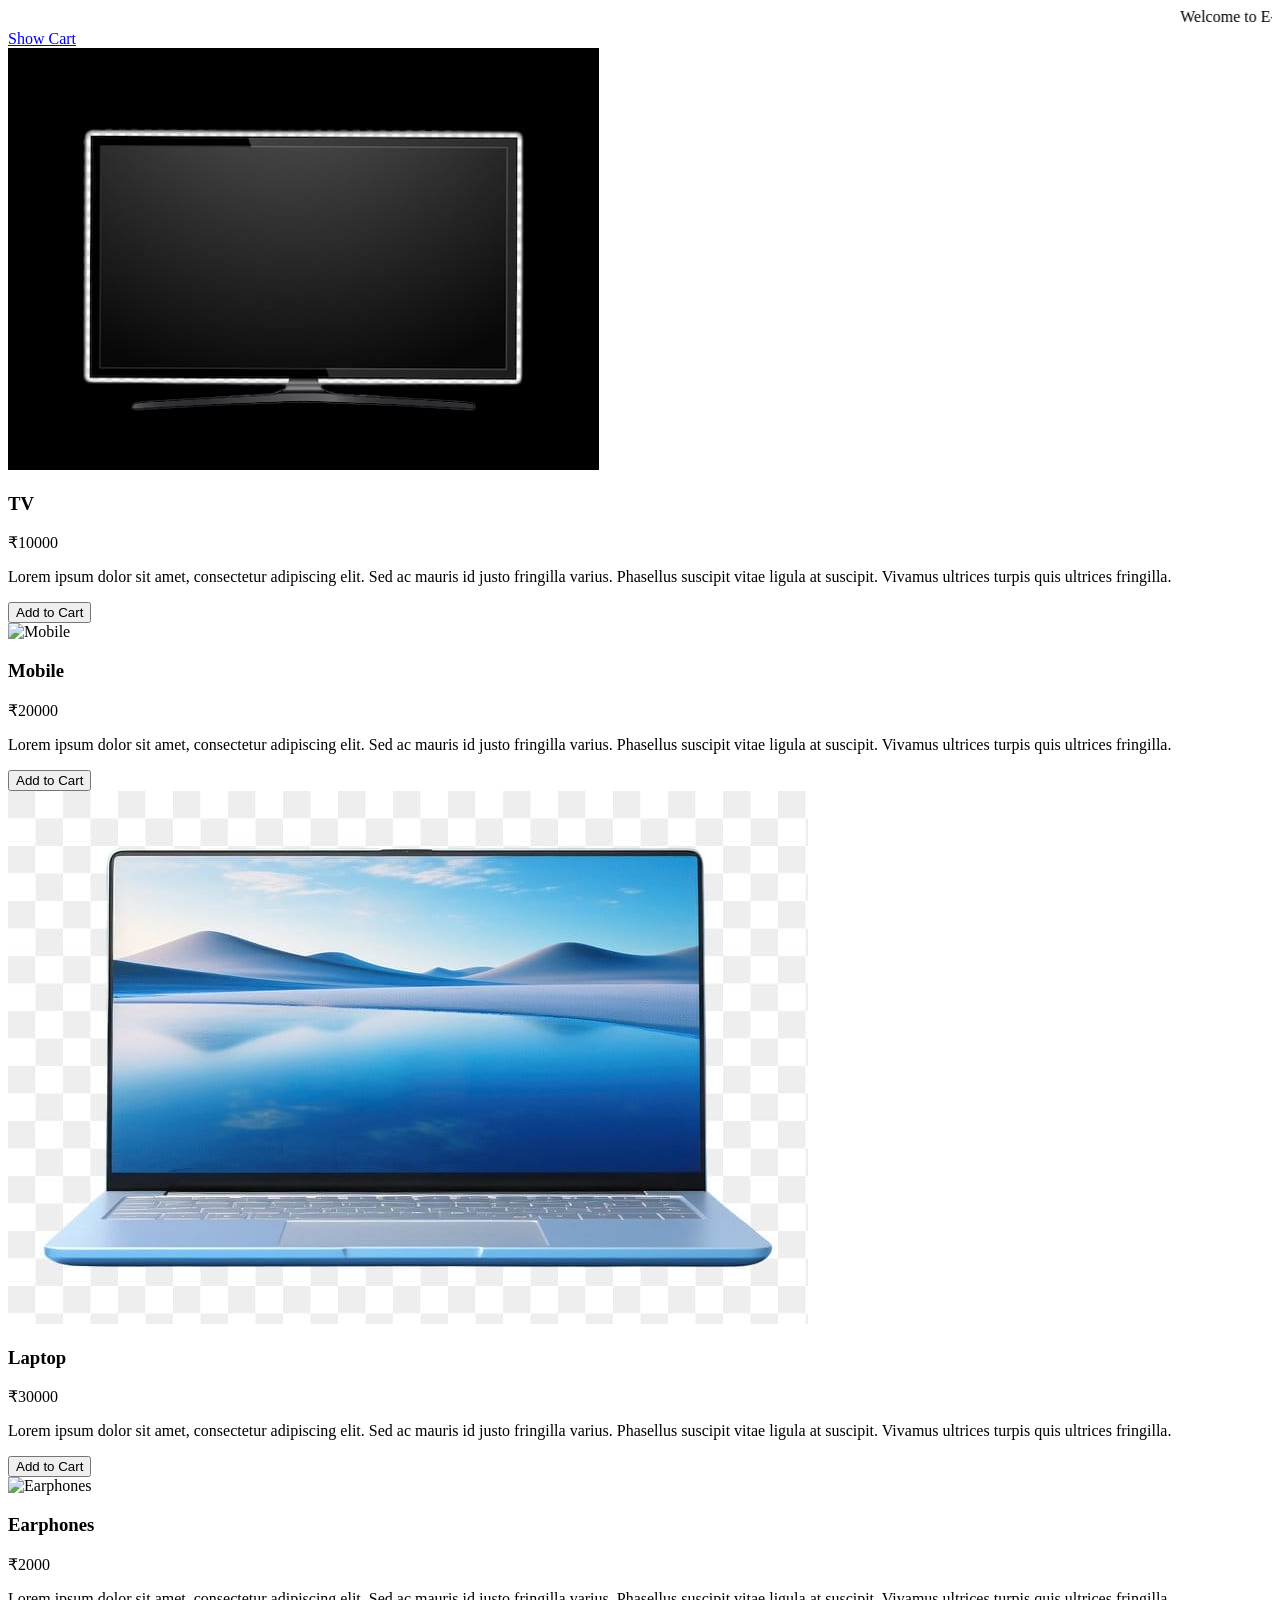
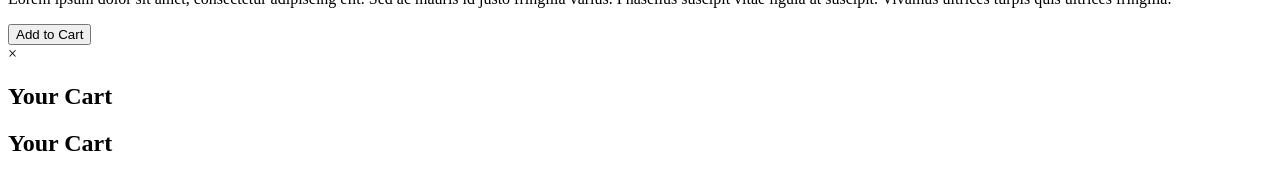
==== E-commerce/index.html @ abcb552b "Add files via upload" ====
<!DOCTYPE html>
<html lang="en">
<head>
    <meta charset="UTF-8">
    <meta name="viewport" content="width=device-width, initial-scale=1.0">
    <title>Simple E-Commerce Website</title>
    <link rel="stylesheet" href="styles.css">
</head>
<body>
    <header>
        <marquee behavior="scroll" direction="left" class="marquee">Welcome to E-Commerce Website</marquee>
        <nav>
            <a href="#" id="cart-btn">Show Cart</a>
            <a href="#" id="back-to-home" style="display:none;">Back to Home</a>
        </nav>
    </header>
    <main id="products-container">
        <!-- Product listings will be dynamically added here -->
    </main>

    <div id="cart-modal" class="modal">
        <div class="modal-content">
            <span class="close">&times;</span>
            <h2>Your Cart</h2>
            <ul id="cart-items">
                <!-- Cart items will be dynamically added here -->
            </ul>
            <p id="total-price"></p>
        </div>
    </div>

    <div id="cart-page" class="page">
        <h2>Your Cart</h2>
        <ul id="cart-page-items">
            <!-- Cart items will be dynamically added here -->
        </ul>
        <p id="total-cart-price"></p>
    </div>

    <script src="script.js"></script>
</body>
</html>
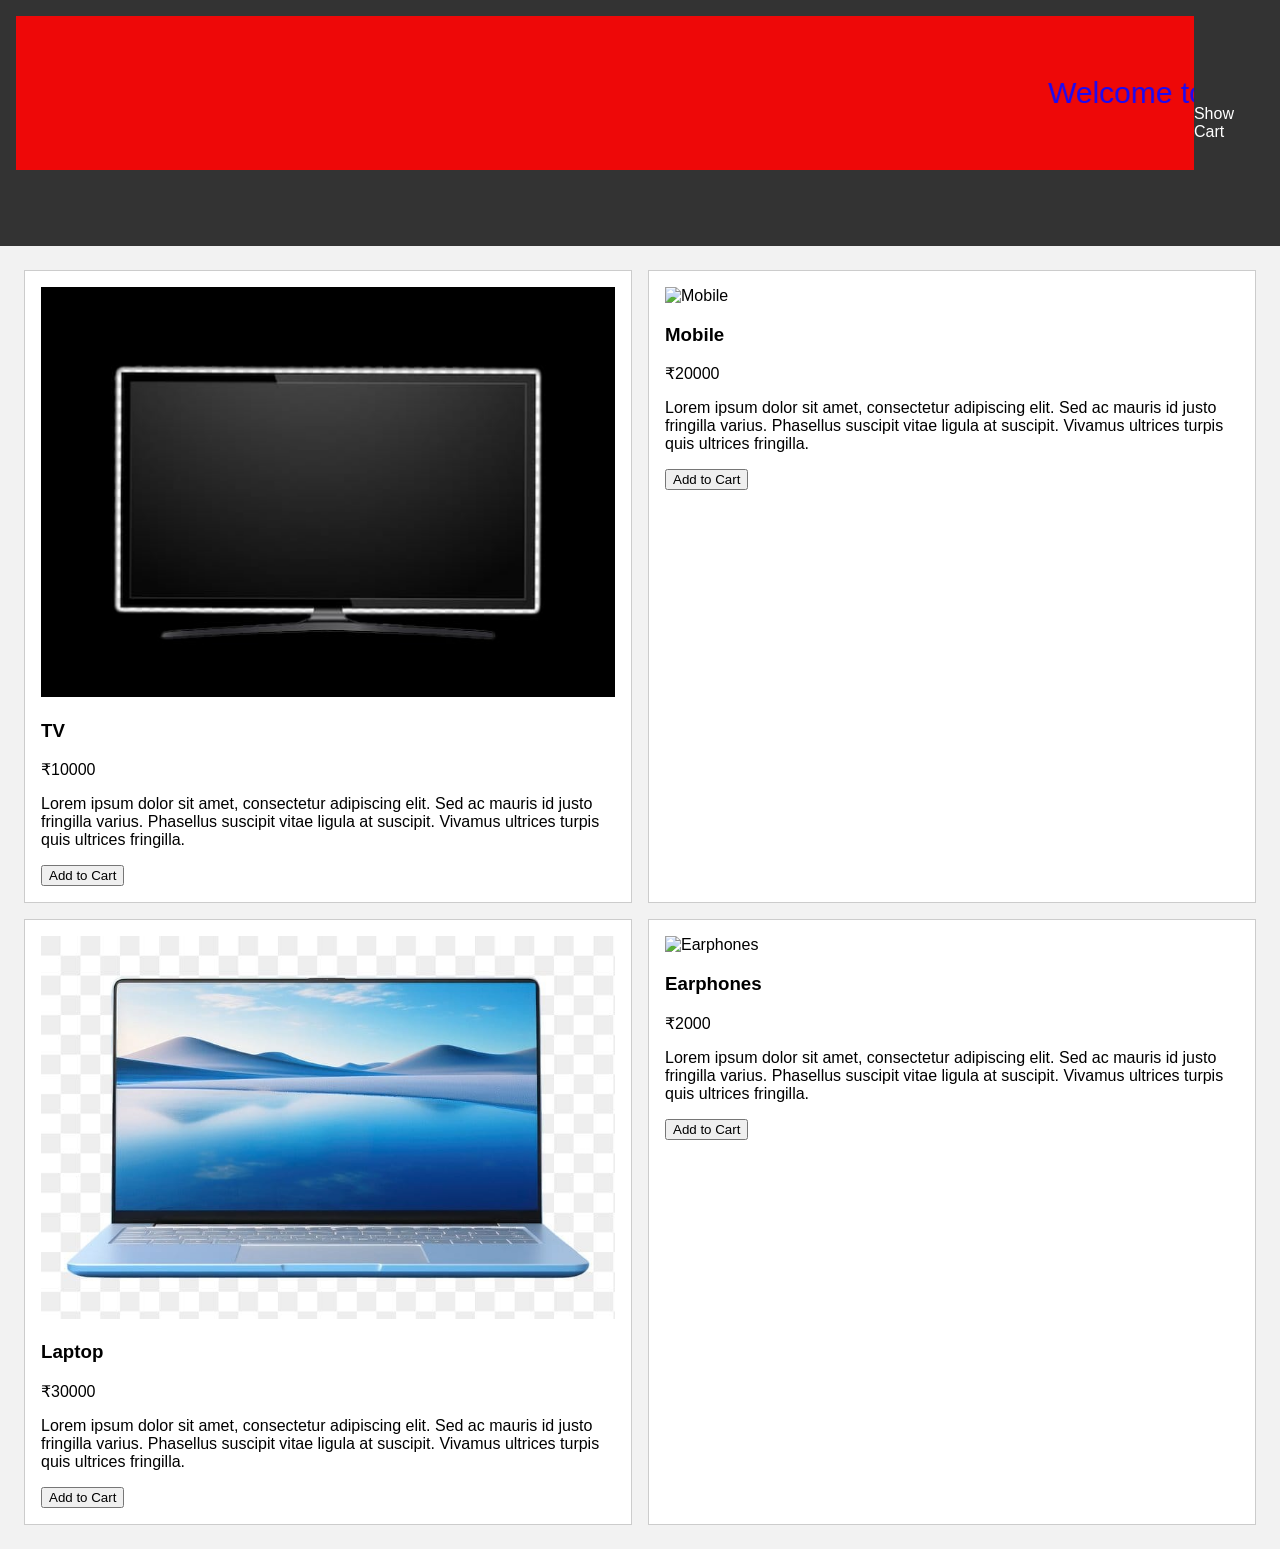
==== commit bf1b9547: "Update index.html" ====
--- a/E-commerce/index.html
+++ b/E-commerce/index.html
@@ -4,7 +4,7 @@
     <meta charset="UTF-8">
     <meta name="viewport" content="width=device-width, initial-scale=1.0">
     <title>Simple E-Commerce Website</title>
-    <link rel="stylesheet" href="styles.css">
+    <link rel="stylesheet" href="style.css">
 </head>
 <body>
     <header>
--- a/E-commerce/style.css
+++ b/E-commerce/style.css
@@ -0,0 +1,89 @@
+body {
+    font-family: Arial, sans-serif;
+    margin: 0;
+    padding: 0;
+    background-color: #f2f2f2;
+}
+
+header {
+    background-color: #333;
+    color: rgb(26, 10, 245);
+    padding: 1em;
+    display: flex;
+    justify-content: space-between;
+    align-items: center;
+}
+
+nav a {
+    color: white;
+    text-decoration: none;
+}
+
+.marquee {
+    font-size: 30px;
+    background-color: #ee0808;
+    text-emphasis-color: black;
+    padding: 2em;
+    margin-bottom: 2em;
+    display: inline-block;
+}
+
+main {
+    display: flex;
+    flex-wrap: wrap;
+    justify-content: space-around;
+    padding: 1em;
+}
+
+.product {
+    border: 1px solid #ccc;
+    margin: 0.5em;
+    padding: 1em;
+    width: calc(50% - 1em);
+    box-sizing: border-box;
+    background-color: white;
+}
+
+.product img {
+    width: 100%;
+    height: auto;
+}
+
+.modal {
+    display: none;
+    position: fixed;
+    z-index: 1;
+    left: 0;
+    top: 0;
+    width: 100%;
+    height: 100%;
+    background-color: rgba(0, 0, 0, 0.5);
+}
+
+.modal-content {
+    background-color: white;
+    margin: 20% auto;
+    padding: 20px;
+    border: 1px solid #888;
+    width: 80%;
+}
+
+.close {
+    color: #aaa;
+    float: right;
+    font-size: 28px;
+    font-weight: bold;
+}
+
+.close:hover,
+.close:focus {
+    color: black;
+    text-decoration: none;
+    cursor: pointer;
+}
+
+.page {
+    display: none;
+    padding: 1em;
+    background-color: white;
+}
